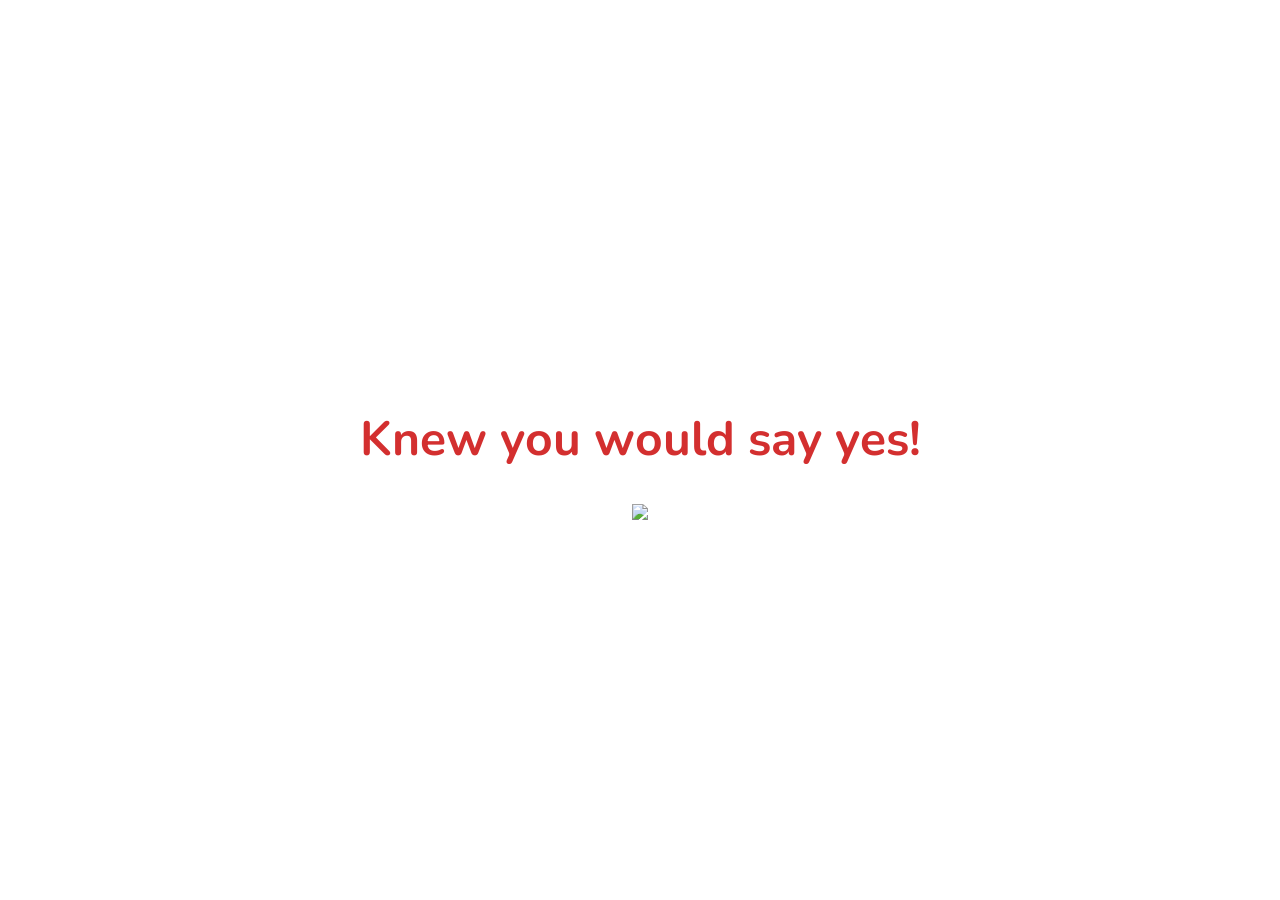
==== yes_page.html @ 10e74cba "Add files via upload" ====
<!DOCTYPE html>
<html lang="en">
<head>
    <meta charset="UTF-8">
    <meta name="viewport" content="width=device-width, initial-scale=1.0">
    <title>Knew you would say yes!</title>
    <link rel="stylesheet" href="yes_style.css">
</head>
<body>

    <!-- Background Music continues -->
    <audio autoplay loop>
        <source src="love.mp3" type="audio/mpeg">
    </audio>

    <div class="container">
        <h1 class="header_text">Knew you would say yes!</h1>
        <div class="gif_container">
            <img src="https://media.tenor.com/gUiu1zyxfzYAAAAi/bear-kiss-bear-kisses.gif">
        </div>
    </div>

</body>
</html>
---- yes_style.css ----
@import url('https://fonts.googleapis.com/css2?family=Nunito:ital,wght@0,200..1000;1,200..1000&family=Poppins:ital,wght@0,100;0,200;0,300;0,400;0,500;0,600;0,700;0,800;0,900;1,100;1,200;1,300;1,400;1,500;1,600;1,700;1,800;1,900&display=swap');


body {
    display: flex;
    justify-content: center;
    align-items: center;
    height: 100vh;
    margin: 0;
    background-color: white;
    font-family: "Nunito", sans-serif;
}

.container {
    text-align: center;
}

.header_text {
    font-size: 3em;
    color: #d32f2f;
}

.gif_container img {
    width: 300px; 
    max-width: 500px; 
    height: auto; 
}
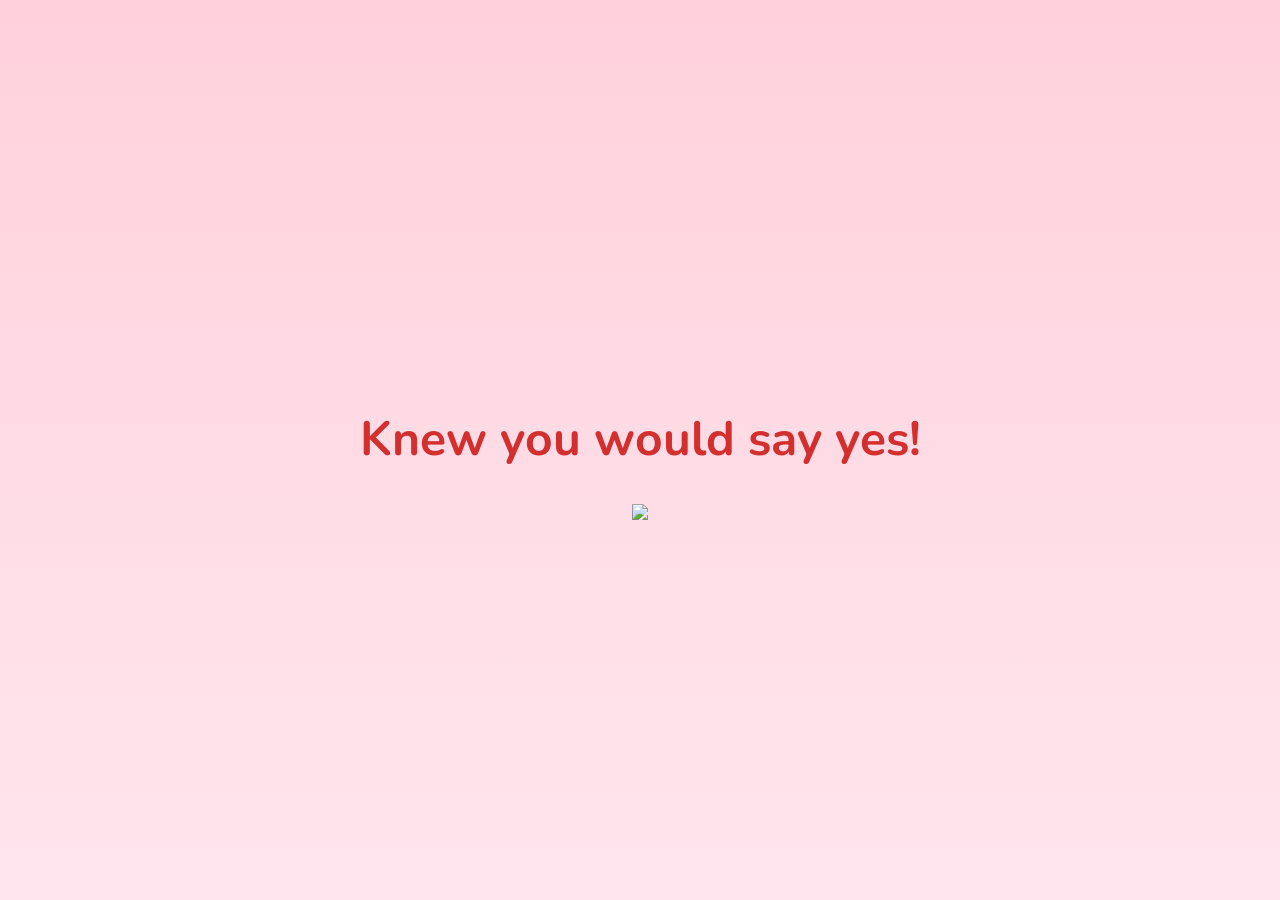
==== commit 0fbe1eae: "Add files via upload" ====
--- a/yes_page.html
+++ b/yes_page.html
@@ -8,7 +8,6 @@
 </head>
 <body>
 
-    <!-- Background Music continues -->
     <audio autoplay loop>
         <source src="love.mp3" type="audio/mpeg">
     </audio>
@@ -23,3 +22,4 @@
 </body>
 </html>
 
+
--- a/yes_style.css
+++ b/yes_style.css
@@ -1,5 +1,4 @@
-@import url('https://fonts.googleapis.com/css2?family=Nunito:ital,wght@0,200..1000;1,200..1000&family=Poppins:ital,wght@0,100;0,200;0,300;0,400;0,500;0,600;0,700;0,800;0,900;1,100;1,200;1,300;1,400;1,500;1,600;1,700;1,800;1,900&display=swap');
-
+ @import url('https://fonts.googleapis.com/css2?family=Nunito:wght@400;700&display=swap');
 
 body {
     display: flex;
@@ -7,7 +6,7 @@
     align-items: center;
     height: 100vh;
     margin: 0;
-    background-color: white;
+    background: linear-gradient(180deg, #ffd1dc, #ffe6ee);
     font-family: "Nunito", sans-serif;
 }
 
@@ -21,7 +20,6 @@
 }
 
 .gif_container img {
-    width: 300px; 
-    max-width: 500px; 
-    height: auto; 
+    width: 300px;
+    height: auto;
 }
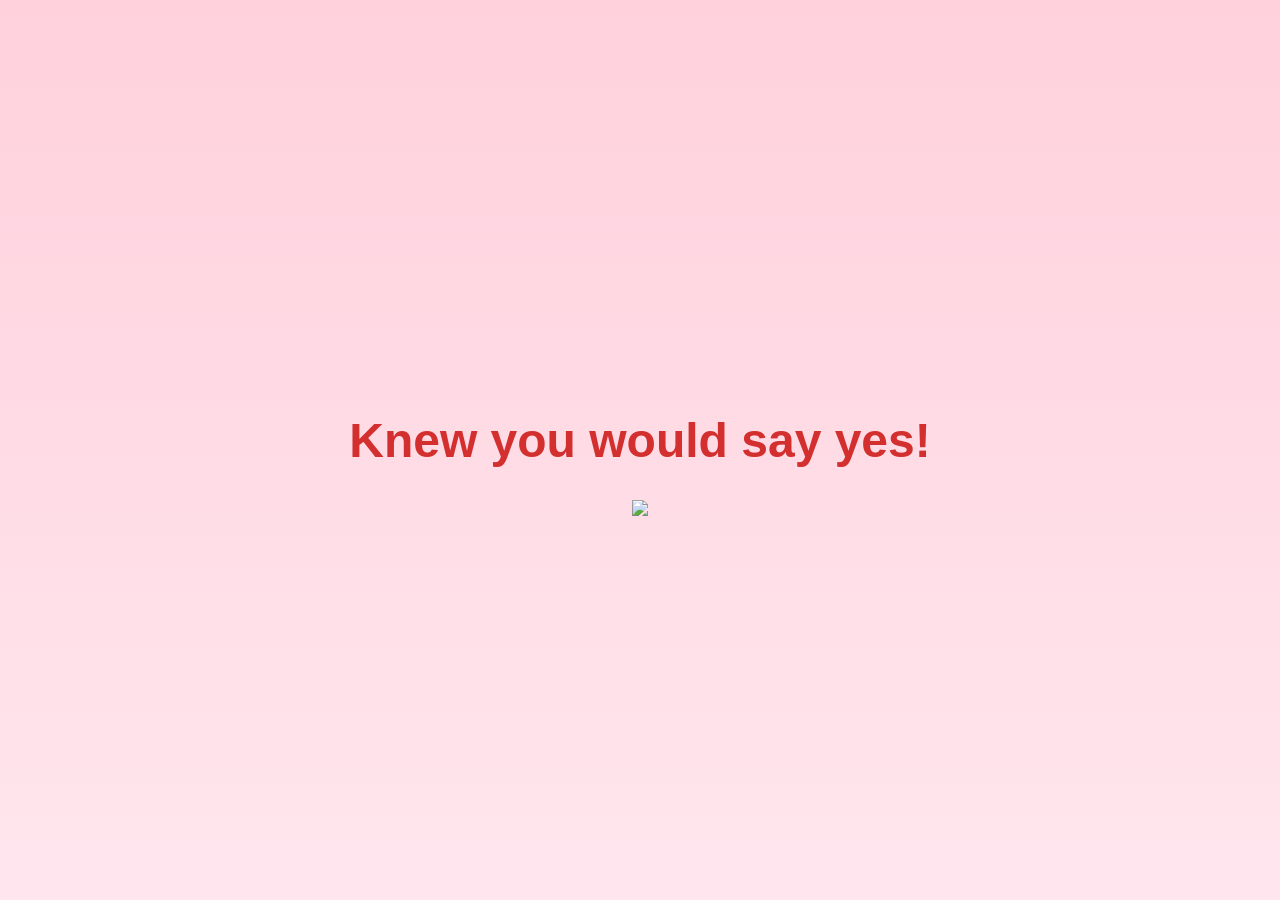
==== commit 99be86a8: "Add files via upload" ====
--- a/yes_page.html
+++ b/yes_page.html
@@ -1,4 +1,4 @@
- <!DOCTYPE html>
+<!DOCTYPE html>
 <html lang="en">
 <head>
     <meta charset="UTF-8">
@@ -6,11 +6,14 @@
     <title>Knew you would say yes!</title>
     <link rel="stylesheet" href="yes_style.css">
 </head>
-<body>
+
+<body onclick="startMusic()">
 
     <audio autoplay loop>
         <source src="love.mp3" type="audio/mpeg">
     </audio>
+
+    <div class="hearts"></div>
 
     <div class="container">
         <h1 class="header_text">Knew you would say yes!</h1>
@@ -19,7 +22,6 @@
         </div>
     </div>
 
+    <script src="script.js"></script>
 </body>
 </html>
-
-
--- a/yes_style.css
+++ b/yes_style.css
@@ -1,17 +1,17 @@
- @import url('https://fonts.googleapis.com/css2?family=Nunito:wght@400;700&display=swap');
-
-body {
+  body {
+    margin: 0;
+    height: 100vh;
+    background: linear-gradient(180deg, #ffd1dc, #ffe6ee);
+    font-family: Nunito, sans-serif;
+    overflow: hidden;
     display: flex;
     justify-content: center;
     align-items: center;
-    height: 100vh;
-    margin: 0;
-    background: linear-gradient(180deg, #ffd1dc, #ffe6ee);
-    font-family: "Nunito", sans-serif;
 }
 
 .container {
     text-align: center;
+    z-index: 5;
 }
 
 .header_text {
@@ -21,5 +21,4 @@
 
 .gif_container img {
     width: 300px;
-    height: auto;
 }
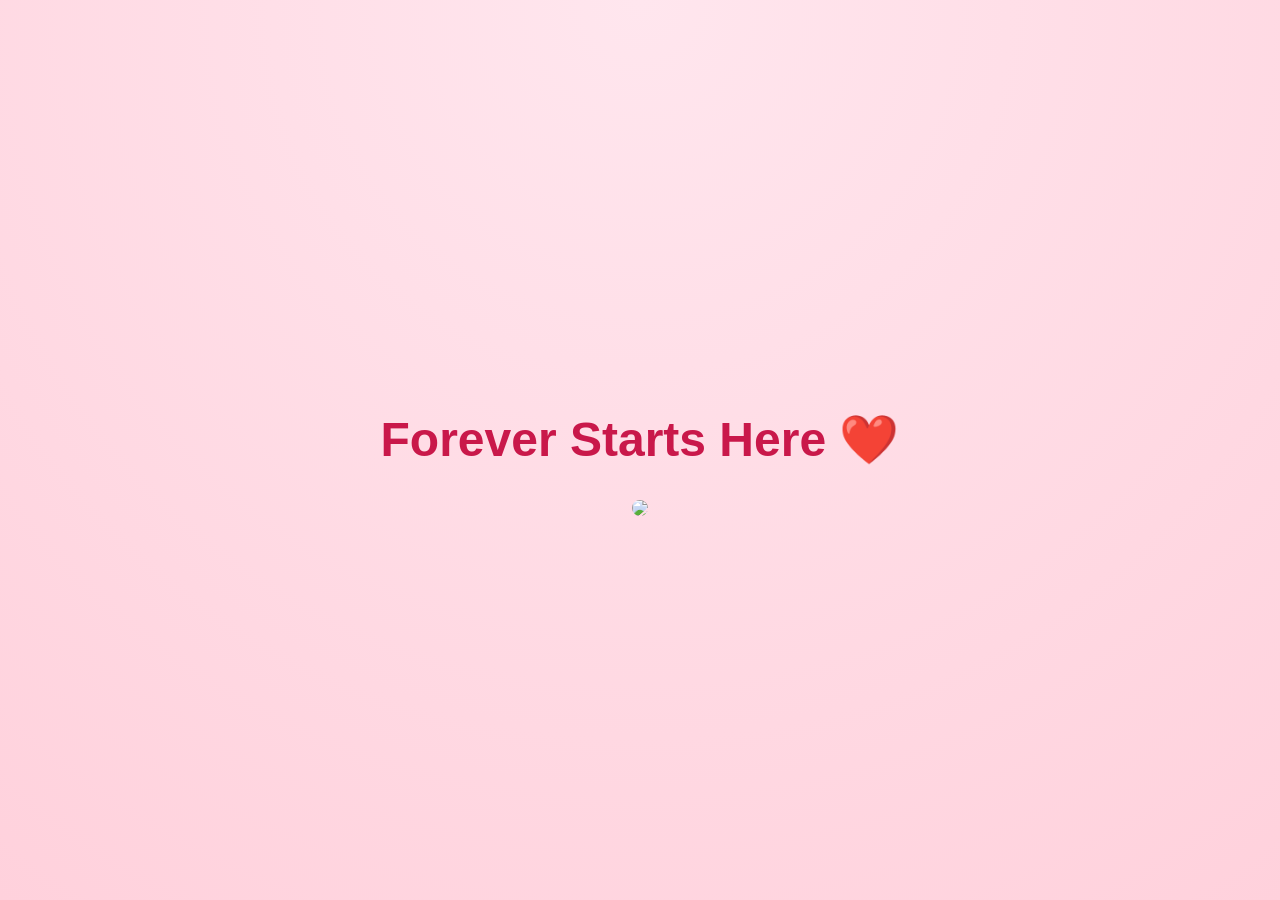
==== commit 08fe1c6e: "Add files via upload" ====
--- a/yes_page.html
+++ b/yes_page.html
@@ -1,27 +1,32 @@
-<!DOCTYPE html>
+ <!DOCTYPE html>
 <html lang="en">
 <head>
-    <meta charset="UTF-8">
-    <meta name="viewport" content="width=device-width, initial-scale=1.0">
-    <title>Knew you would say yes!</title>
-    <link rel="stylesheet" href="yes_style.css">
+<meta charset="UTF-8">
+<meta name="viewport" content="width=device-width, initial-scale=1.0">
+<title>Knew you would say yes!</title>
+<link rel="stylesheet" href="yes_style.css">
 </head>
 
-<body onclick="startMusic()">
+<body>
 
-    <audio autoplay loop>
-        <source src="love.mp3" type="audio/mpeg">
-    </audio>
+<!-- Rose petals layer -->
+<div class="petals">
+    <span></span><span></span><span></span><span></span><span></span>
+    <span></span><span></span><span></span><span></span><span></span>
+</div>
 
-    <div class="hearts"></div>
+<audio autoplay loop>
+    <source src="love.mp3" type="audio/mpeg">
+</audio>
 
-    <div class="container">
-        <h1 class="header_text">Knew you would say yes!</h1>
-        <div class="gif_container">
-            <img src="https://media.tenor.com/gUiu1zyxfzYAAAAi/bear-kiss-bear-kisses.gif">
-        </div>
+<div class="container">
+    <h1>Forever Starts Here ❤️</h1>
+    <div class="gif_container">
+        <img src="https://media.tenor.com/gUiu1zyxfzYAAAAi/bear-kiss-bear-kisses.gif">
     </div>
+</div>
 
-    <script src="script.js"></script>
 </body>
 </html>
+
+
--- a/yes_style.css
+++ b/yes_style.css
@@ -1,7 +1,7 @@
-  body {
+ body {
     margin: 0;
     height: 100vh;
-    background: linear-gradient(180deg, #ffd1dc, #ffe6ee);
+    background: radial-gradient(circle at top, #ffe6ee, #ffd1dc);
     font-family: Nunito, sans-serif;
     overflow: hidden;
     display: flex;
@@ -9,16 +9,61 @@
     align-items: center;
 }
 
+/* CONTENT */
 .container {
     text-align: center;
-    z-index: 5;
+    z-index: 2;
 }
 
-.header_text {
+h1 {
     font-size: 3em;
-    color: #d32f2f;
+    color: #c9184a;
 }
 
 .gif_container img {
     width: 300px;
+    border-radius: 25px;
 }
+
+/* ROSE PETALS */
+.petals {
+    position: fixed;
+    inset: 0;
+    pointer-events: none;
+    z-index: 1;
+}
+
+.petals span {
+    position: absolute;
+    top: -10%;
+    width: 18px;
+    height: 18px;
+    background: radial-gradient(circle, #ff758f, #c9184a);
+    border-radius: 50% 50% 50% 0;
+    transform: rotate(45deg);
+    animation: fall linear infinite;
+    opacity: 0.9;
+}
+
+/* Different positions, sizes & speeds */
+.petals span:nth-child(1) { left: 10%; animation-duration: 10s; }
+.petals span:nth-child(2) { left: 20%; animation-duration: 12s; transform: scale(0.8) rotate(45deg); }
+.petals span:nth-child(3) { left: 30%; animation-duration: 9s; }
+.petals span:nth-child(4) { left: 40%; animation-duration: 11s; transform: scale(1.1) rotate(45deg); }
+.petals span:nth-child(5) { left: 50%; animation-duration: 13s; }
+.petals span:nth-child(6) { left: 60%; animation-duration: 10s; transform: scale(0.9) rotate(45deg); }
+.petals span:nth-child(7) { left: 70%; animation-duration: 12s; }
+.petals span:nth-child(8) { left: 80%; animation-duration: 9s; transform: scale(1.2) rotate(45deg); }
+.petals span:nth-child(9) { left: 90%; animation-duration: 14s; }
+.petals span:nth-child(10){ left: 95%; animation-duration: 11s; }
+
+@keyframes fall {
+    0% {
+        top: -10%;
+        transform: translateX(0) rotate(0deg);
+    }
+    100% {
+        top: 110%;
+        transform: translateX(-40px) rotate(360deg);
+    }
+}
